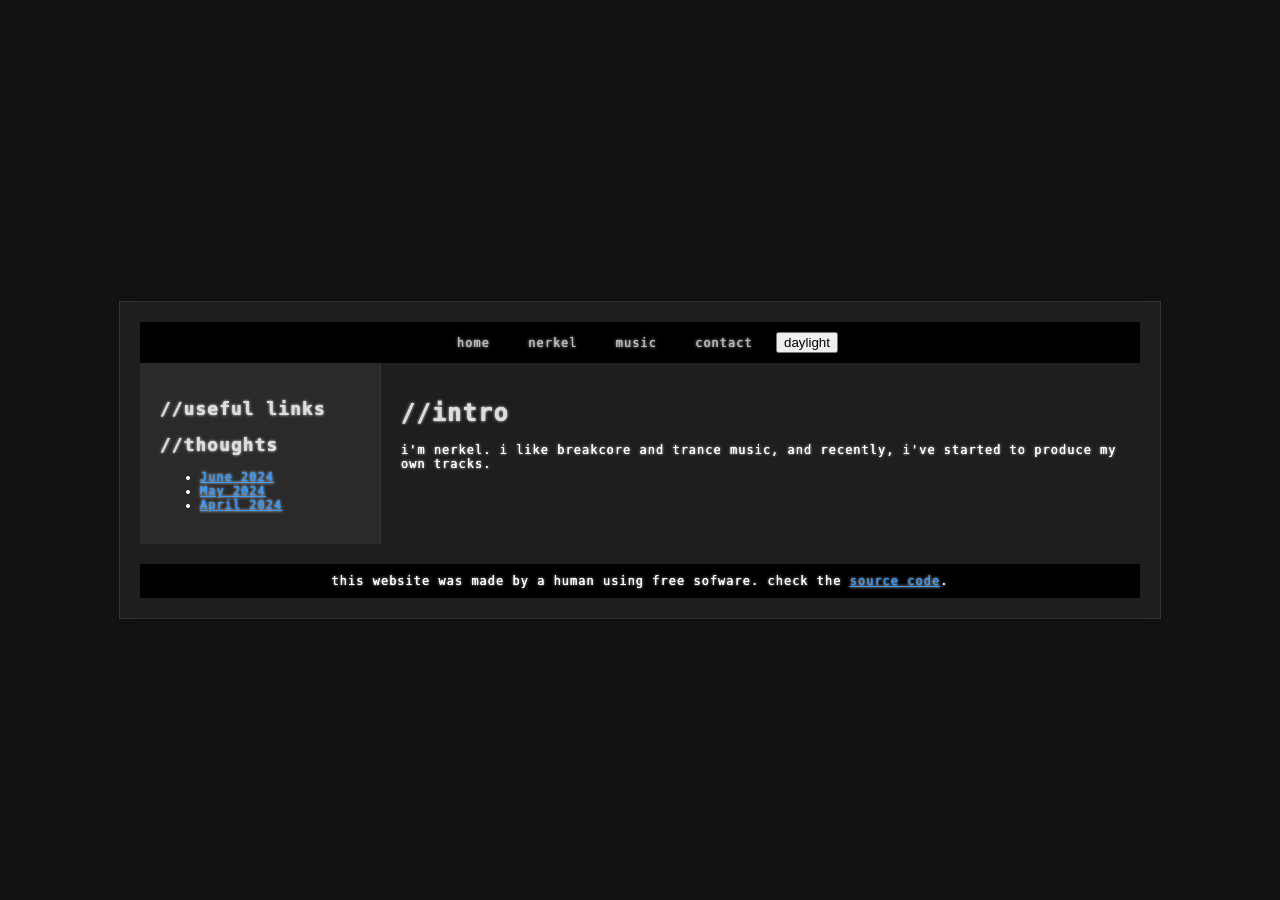
==== index.html @ eb05c925 "initial commit still a WIP lol" ====
<!DOCTYPE html>
<html lang="en">
<head>
    <meta charset="UTF-8">
    <meta name="viewport" content="width=device-width, initial-scale=1.0">
    <title>n3rkel</title>
    <link rel="stylesheet" href="styles.css">
</head>
<body>
    <div id="container">
        <div id="navbar">
            <a href="#home">home</a>
            <a href="#about">nerkel</a>
            <a href="#blog">music</a>
            <a href="#contact">contact</a>
            <button id="dark-mode-toggle">daylight</button>
        </div>
        <div id="content">
            <div id="left-aside">
                <h2>//useful links</h2>
                <h2>//thoughts</h2>
                <ul>
                    <li><a href="#june2024">June 2024</a></li>
                    <li><a href="#may2024">May 2024</a></li>
                    <li><a href="#april2024">April 2024</a></li>
                </ul>
            </div>
            <div id="main">
                <h1>//intro</h1>
                <p>i'm nerkel. i like breakcore and trance music, and recently, i've started to produce my own tracks.</p>

            </div>
        </div>
        <div id="footer">
            this website was made by a human using free sofware. check the <a href="#">source code</a>.
        </div>
    </div>
    <script src="script.js"></script>
</body>
</html>
---- styles.css ----
body {
    margin: 0;
    font-family: monospace;
    color: white; 
    text-shadow: 0 0 0px, 0 0 3px white; 
    font-size: 12px;
    letter-spacing: 1px;
    background-repeat: repeat;
    background-position: center;
    height: 100vh; 
    display: flex;
    align-items: center;
    justify-content: center;
    background-color: #121212; 
}

#container {
    width: 1000px;
    background-color: #1e1e1e; 
    border: 1px solid #333333; 
    padding: 20px;
    margin-top: 20px; 
    box-shadow: 0 0 10px rgba(0, 0, 0, 0.1); 
}

#navbar {
    background-color: #000; 
    color: #bbbbbb; 
    padding: 10px;
    text-align: center;
}

#navbar a {
    color: #bbbbbb; 
    margin: 0 15px;
    text-decoration: none;
}

#content {
    display: flex;
}

#main {
    flex: 1;
    padding: 20px;
}

#left-aside {
    width: 200px;
    background-color: #2a2a2a; 
    padding: 20px;
    border-right: 1px solid #333333; 
}

#footer {
    background-color: #000; 
    color: #ffffff; 
    text-align: center;
    padding: 10px;
    margin-top: 20px;
}

h1, h2 {
    color: #dddddd; 
}

a {
    color: #3399ff; 
}

/* Light mode styles */
body.light-mode {
    color: black;
    background-color: #ffffff;
    text-shadow: 0 0 0px, 0 0 3px rgb(0, 0, 0);
}

body.light-mode #container {
    background-color: #ffffff;
    border: 1px solid #cccccc;
}

body.light-mode #navbar {
    background-color: #333;
}

body.light-mode #navbar a {
    color: #ffffff;
}

body.light-mode #left-aside {
    background-color: #f9f9f9;
    border-right: 1px solid #cccccc;
}

body.light-mode h1, body.light-mode h2 {
    color: #333;
}

body.light-mode a {
    color: #0066cc;
}

body.light-mode #footer {
    background-color: #333;
}
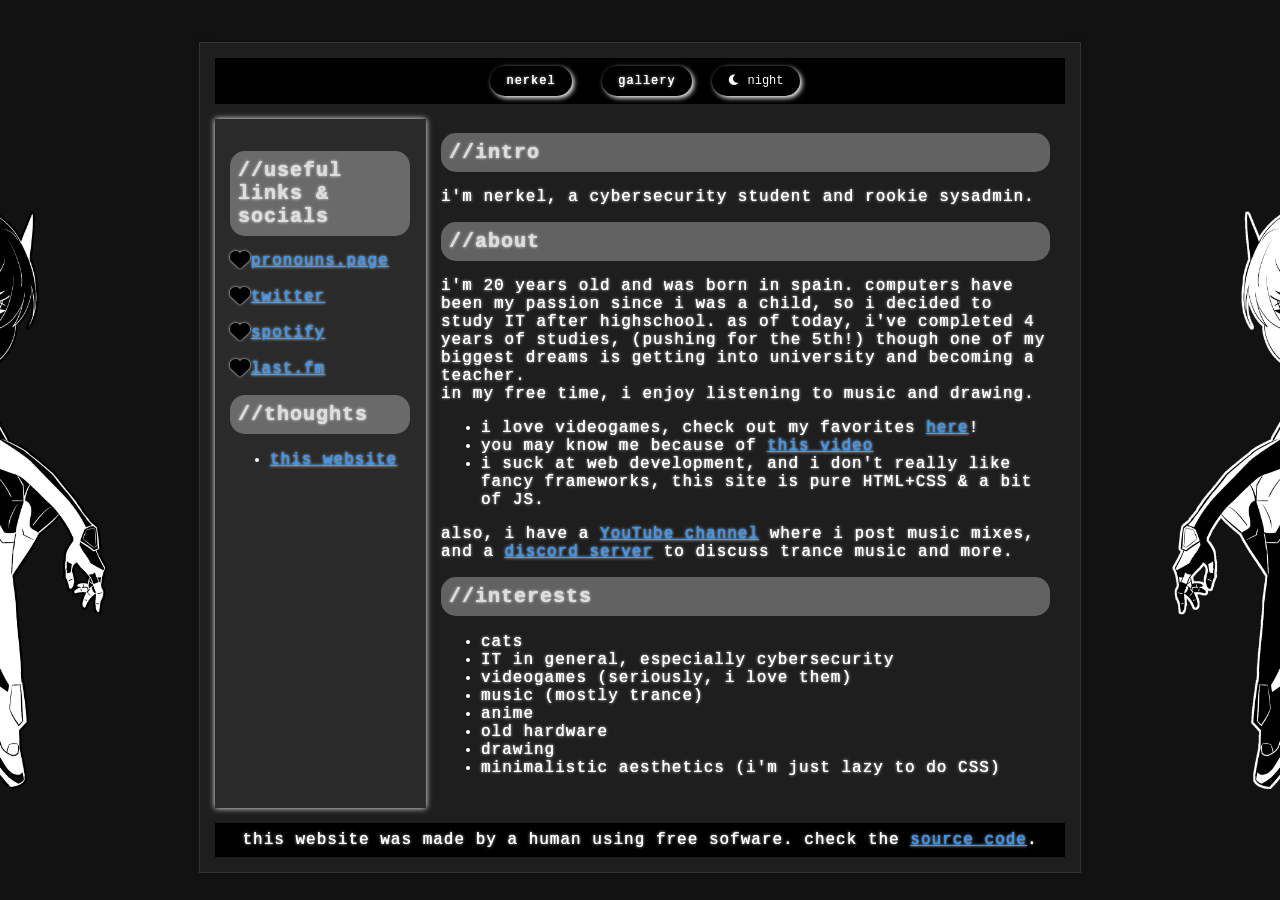
==== commit b7677197: "Add files via upload" ====
--- a/index.html
+++ b/index.html
@@ -1,38 +1,75 @@
 <!DOCTYPE html>
+
 <html lang="en">
 <head>
     <meta charset="UTF-8">
     <meta name="viewport" content="width=device-width, initial-scale=1.0">
     <title>n3rkel</title>
     <link rel="stylesheet" href="styles.css">
+    <link rel="stylesheet" href="https://cdnjs.cloudflare.com/ajax/libs/font-awesome/6.0.0-beta3/css/all.min.css">
 </head>
 <body>
+
+<img id="about-image" src="resources/nrkl_stroke.png" title="who is this?">
+<img id="about-image2" src="resources/nrkl_strokeinv.png" title="who is this?">
+
+
     <div id="container">
         <div id="navbar">
-            <a href="#home">home</a>
-            <a href="#about">nerkel</a>
-            <a href="#blog">music</a>
-            <a href="#contact">contact</a>
-            <button id="dark-mode-toggle">daylight</button>
+            <a href="nerkel.html">nerkel</a>
+            <a href="gallery.html">gallery</a>
+            <button class="lightmode" id="light-mode-toggle"><i class="fas fa-moon"></i> night</button>
         </div>
         <div id="content">
             <div id="left-aside">
-                <h2>//useful links</h2>
+                <h2>//useful links & socials</h2>
+
+                <a href="https://en.pronouns.page/u/n3rkel"><i class="fa-solid fa-heart fa-lg" style="color: #000000;"></i>pronouns.page</a> <br><br>
+                <a href="https://x.com/n3rkel"><i class="fa-solid fa-heart fa-lg" style="color: #000000;"></i>twitter</a><br><br>
+                <a href="https://open.spotify.com/user/3os7nqiv4rdi4ex9f2lufman9?si=968e1eb6b12c4b54"><i class="fa-solid fa-heart fa-lg" style="color: #000000;"></i>spotify</a><br><br>
+                <a href="https://www.last.fm/user/ethernet57"><i class="fa-solid fa-heart fa-lg" style="color: #000000;"></i>last.fm</a>            
                 <h2>//thoughts</h2>
                 <ul>
-                    <li><a href="#june2024">June 2024</a></li>
-                    <li><a href="#may2024">May 2024</a></li>
-                    <li><a href="#april2024">April 2024</a></li>
+                    <li><a href="thoughts1.html">this website</a></li>
+
+
                 </ul>
             </div>
             <div id="main">
                 <h1>//intro</h1>
-                <p>i'm nerkel. i like breakcore and trance music, and recently, i've started to produce my own tracks.</p>
+                <p>i'm nerkel, a cybersecurity student and rookie sysadmin.</p>
+                <h1>//about</h1>
+                <p>  i'm 20 years old and was born in spain. computers have been my passion since i was a child,
+                     so i decided to study IT after highschool. as of today, i've completed 4 years of studies, (pushing for the 5th!) 
+                     though one of my biggest dreams is getting into university and becoming a teacher. <br>
+                     in my free time, i enjoy listening to music and drawing. </p>
+                     
+                     <ul>
+                    <li>i love videogames, check out my favorites <a href="games.html">here</a>!</li> 
+                    <li>you may know me because of <a href="https://youtu.be/DlYu8DMKqcs?si=eSTONUfkpvA4fJF5">this video</a></li>
+                    <li>i suck at web development, and i don't really like fancy frameworks, this site is pure HTML+CSS & a bit of JS.</li>
+                    </ul>
+                    <p>also, i have a <a href="https://www.youtube.com/@n3rkel/videos">YouTube channel</a> where i post music mixes, and a <a href="discord.gg/6urNuVdv2t">discord server</a> to discuss trance music and more.</p>
 
+                </p>
+                <h2>//interests</h2>
+                <ul>
+                    <li>cats</li>
+                    <li>IT in general, especially cybersecurity</li>
+                    <li>videogames (seriously, i love them)</li>
+                    <li>music (mostly trance)</li>
+                    <li>anime</li>
+                    <li>old hardware</li>
+                    <li>drawing</li>
+                    <li>minimalistic aesthetics (i'm just lazy to do CSS)</li>
+                    
+                </ul>
+                
+                
             </div>
         </div>
         <div id="footer">
-            this website was made by a human using free sofware. check the <a href="#">source code</a>.
+            this website was made by a human using free sofware. check the <a href="https://github.com/n3rkel/n3rkel.cat">source code</a>.
         </div>
     </div>
     <script src="script.js"></script>
--- a/styles.css
+++ b/styles.css
@@ -3,7 +3,7 @@
     font-family: monospace;
     color: white; 
     text-shadow: 0 0 0px, 0 0 3px white; 
-    font-size: 12px;
+    font-size: 16px; 
     letter-spacing: 1px;
     background-repeat: repeat;
     background-position: center;
@@ -11,29 +11,61 @@
     display: flex;
     align-items: center;
     justify-content: center;
-    background-color: #121212; 
+    background-color: #121212;
+    transition: background-color 0.5s, color 0.5s, text-shadow 0.5s;
 }
 
 #container {
-    width: 1000px;
+    width: 850px; 
     background-color: #1e1e1e; 
     border: 1px solid #333333; 
-    padding: 20px;
-    margin-top: 20px; 
+    padding: 15px; 
+    margin-top: 15px; 
     box-shadow: 0 0 10px rgba(0, 0, 0, 0.1); 
+    position: relative;
+    transition: background-color 0.5s, border-color 0.5s, box-shadow 0.5s;
 }
+
+#about-image {
+    position: absolute;  
+    top: -5%;            
+    left: 45%; 
+    transform: translateY(-80%); 
+    width: auto;        
+    height: auto;
+    scale: 30%;
+}
+
+#about-image2 {
+    position: absolute;  
+    top: -5%;            
+    right: 45%; 
+    transform: translateY(-80%); 
+    width: auto;        
+    height: auto;
+    scale: 30%;
+}
+
 
 #navbar {
     background-color: #000; 
     color: #bbbbbb; 
-    padding: 10px;
+    padding: 8px; 
     text-align: center;
+    transition: background-color 0.5s, color 0.5s;
 }
 
 #navbar a {
-    color: #bbbbbb; 
-    margin: 0 15px;
+    color: #ffffff; 
+    margin: 0 10px; 
     text-decoration: none;
+    transition: color 0.5s;
+    border: none;
+    padding: 8px 16px; 
+    border-radius: 15px;
+    box-shadow: 2px 2px 5px white;
+    font-size: 12px; 
+    font-family: monospace;
 }
 
 #content {
@@ -42,30 +74,68 @@
 
 #main {
     flex: 1;
-    padding: 20px;
+    padding: 15px; 
 }
 
 #left-aside {
-    width: 200px;
+    margin-top: 15px; 
+    width: 180px; 
     background-color: #2a2a2a; 
-    padding: 20px;
+    padding: 15px; 
     border-right: 1px solid #333333; 
+    box-shadow: 0 0 0px, 0 0 6px white;
+    transition: background-color 0.5s, border-color 0.5s, box-shadow 0.5s;
 }
 
 #footer {
     background-color: #000; 
     color: #ffffff; 
     text-align: center;
-    padding: 10px;
-    margin-top: 20px;
+    padding: 8px; 
+    margin-top: 15px; 
+    transition: background-color 0.5s, color 0.5s;
+}
+
+#ol {
+    font-size: 12px; 
 }
 
 h1, h2 {
     color: #dddddd; 
+    transition: color 0.5s;
+    background-color: #ffffff4d;
+    padding: 8px; 
+    border-radius: 15px;
+    font-size: 20px;
+}
+
+h1:hover, h2:hover {
+    color: #b4b4b4;
+    background-color: #00000070;
+    transition: color 0.5s, background-color 0.5s;
 }
 
 a {
     color: #3399ff; 
+    transition: color 0.5s;
+}
+
+.lightmode {
+    background-color: black;
+    color: white;
+    border: none;
+    padding: 8px 16px; 
+    border-radius: 15px;
+    box-shadow: 2px 2px 5px white;
+    font-size: 12px; 
+    font-family: monospace;
+    cursor: pointer;
+    transition: all 0.3s ease;
+}
+
+.lightmode:hover {
+    background-color: #333;
+    box-shadow: 4px 4px 10px white;
 }
 
 /* Light mode styles */
@@ -91,10 +161,21 @@
 body.light-mode #left-aside {
     background-color: #f9f9f9;
     border-right: 1px solid #cccccc;
+    box-shadow: 0 0 0px, 0 0 6px rgb(0, 0, 0);
 }
 
 body.light-mode h1, body.light-mode h2 {
     color: #333;
+    transition: color 0.5s, background-color 0.5s;
+    background-color: #ffffff4d;
+    padding: 8px;
+    border-radius: 15px;
+    font-size: 18px;
+}
+
+body.light-mode h1:hover, body.light-mode h2:hover {
+    color: #000000;
+    background-color: #ffffff80;
 }
 
 body.light-mode a {
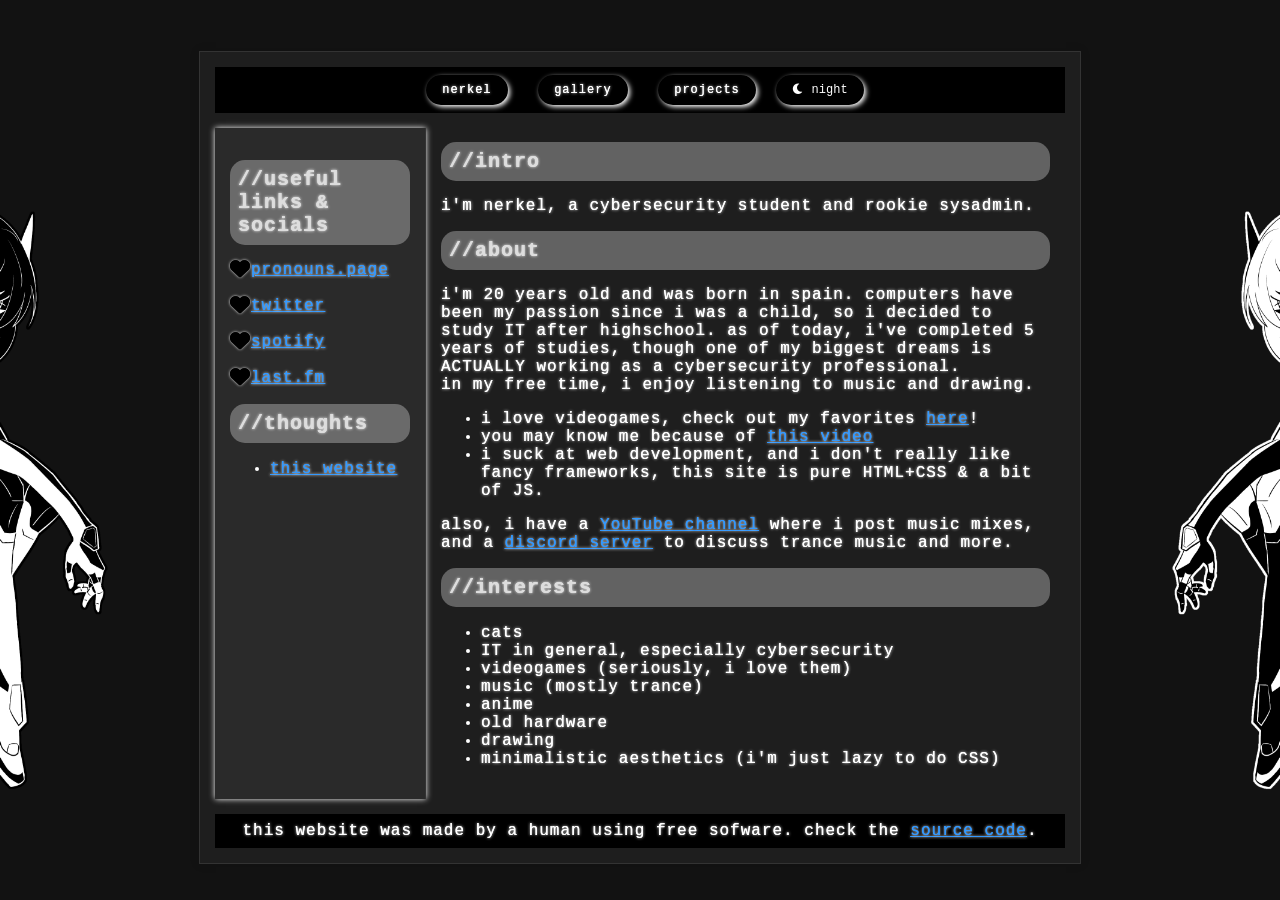
==== commit 26821643: "Update index.html" ====
--- a/index.html
+++ b/index.html
@@ -4,7 +4,7 @@
 <head>
     <meta charset="UTF-8">
     <meta name="viewport" content="width=device-width, initial-scale=1.0">
-    <title>n3rkel</title>
+    <title>n3rkel.com</title>
     <link rel="stylesheet" href="styles.css">
     <link rel="stylesheet" href="https://cdnjs.cloudflare.com/ajax/libs/font-awesome/6.0.0-beta3/css/all.min.css">
 </head>
@@ -18,6 +18,8 @@
         <div id="navbar">
             <a href="nerkel.html">nerkel</a>
             <a href="gallery.html">gallery</a>
+            <a href="projects.html">projects</a>
+
             <button class="lightmode" id="light-mode-toggle"><i class="fas fa-moon"></i> night</button>
         </div>
         <div id="content">
@@ -40,8 +42,8 @@
                 <p>i'm nerkel, a cybersecurity student and rookie sysadmin.</p>
                 <h1>//about</h1>
                 <p>  i'm 20 years old and was born in spain. computers have been my passion since i was a child,
-                     so i decided to study IT after highschool. as of today, i've completed 4 years of studies, (pushing for the 5th!) 
-                     though one of my biggest dreams is getting into university and becoming a teacher. <br>
+                     so i decided to study IT after highschool. as of today, i've completed 5 years of studies, 
+                     though one of my biggest dreams is ACTUALLY working as a cybersecurity professional. <br>
                      in my free time, i enjoy listening to music and drawing. </p>
                      
                      <ul>
@@ -69,7 +71,7 @@
             </div>
         </div>
         <div id="footer">
-            this website was made by a human using free sofware. check the <a href="https://github.com/n3rkel/n3rkel.cat">source code</a>.
+            this website was made by a human using free sofware. check the <a href="https://github.com/n3rkel/n3rkel.com">source code</a>.
         </div>
     </div>
     <script src="script.js"></script>
